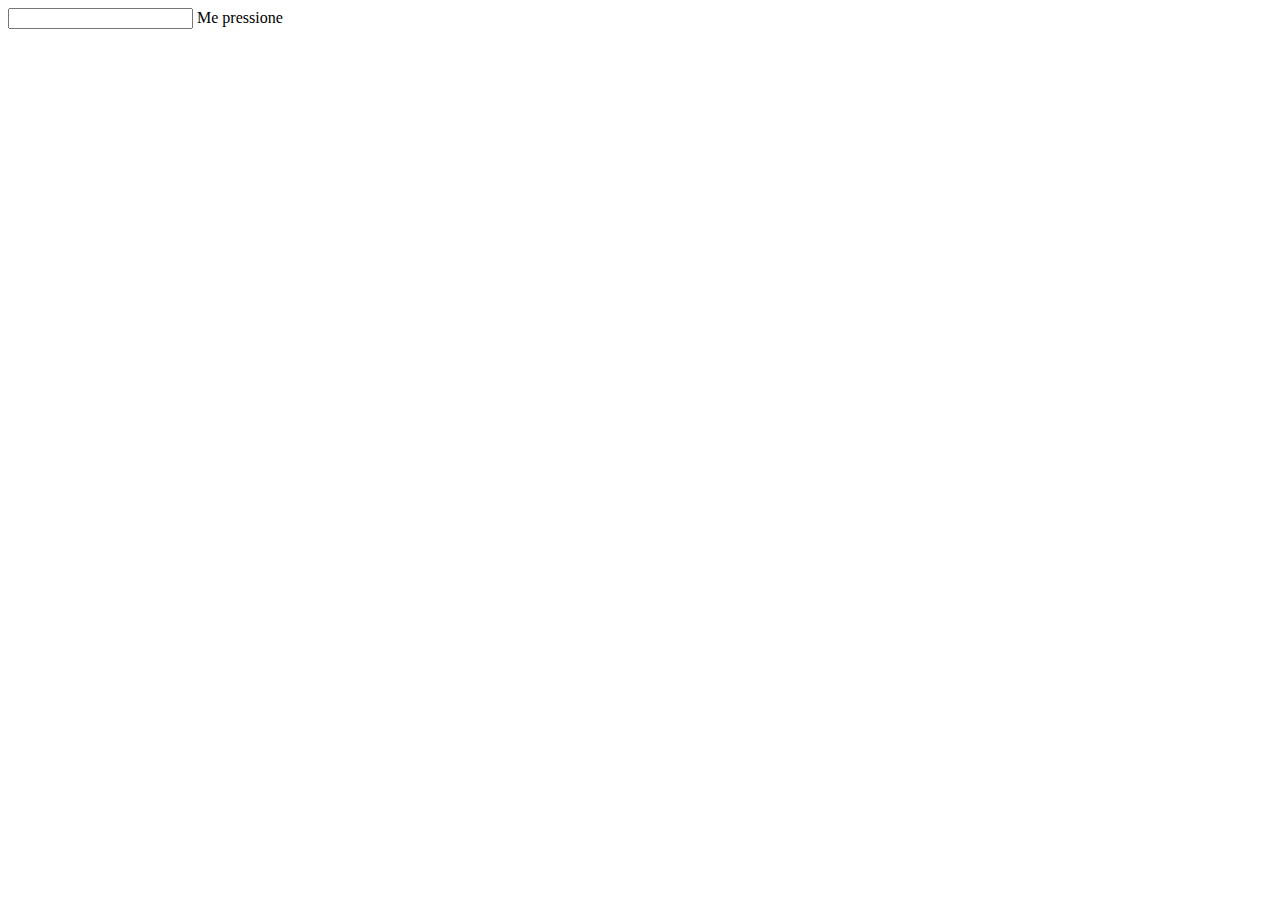
==== JScourse/Manipulando_DOM/index.html @ c86bb340 "Python Exercises Day 05" ====
<!DOCTYPE html>
<html lang="br">
<head>
  <meta charset="UTF-8">
  <meta name="viewport" content="width=device-width, initial-scale=1.0">
  <title>Manipulando DOM, Curso JS</title>
</head>
<body>
  <!-- A dom é uma arvore de elementos no HTML, é composta por todos os elementos dispostos em tela. Basicamente é tudo que o JS vai controlar -->
  <div id="app">
    <input onkeypress="mostraalerta()"> Me pressione </input>
  </div>
  <script>
    function mostraalerta() {
      alert( 'Botão foi clicado');
    }
  </script>
</body>
</html>
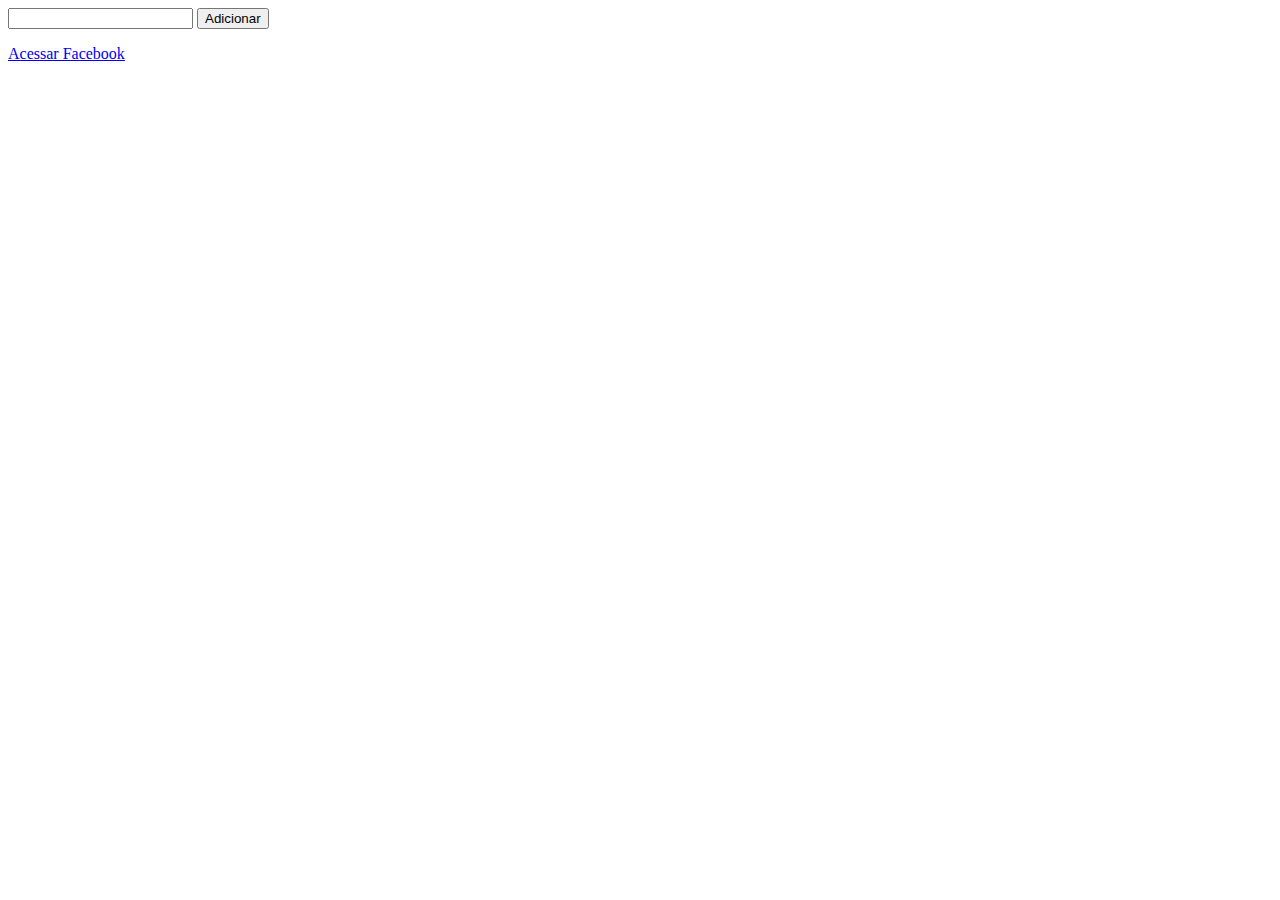
==== commit c8653ccf: "Atualização curso JS" ====
--- a/JScourse/Manipulando_DOM/index.html
+++ b/JScourse/Manipulando_DOM/index.html
@@ -1,19 +1,68 @@
 <!DOCTYPE html>
-<html lang="br">
-<head>
-  <meta charset="UTF-8">
-  <meta name="viewport" content="width=device-width, initial-scale=1.0">
-  <title>Manipulando DOM, Curso JS</title>
-</head>
-<body>
-  <!-- A dom é uma arvore de elementos no HTML, é composta por todos os elementos dispostos em tela. Basicamente é tudo que o JS vai controlar -->
-  <div id="app">
-    <input onkeypress="mostraalerta()"> Me pressione </input>
-  </div>
-  <script>
-    function mostraalerta() {
-      alert( 'Botão foi clicado');
-    }
-  </script>
-</body>
+  <head>
+    <title>Manipulando DOM, Curso JS</title>
+  </head>
+
+  <body>
+    <!-- A dom é uma arvore de elementos no HTML, é composta por todos os
+    elementos dispostos em tela. Basicamente é tudo que o JS vai controlar -->
+    <div id="app">
+      <input type="text" name="nome" id="nome" class="nome" />
+      <button class="botao">Adicionar</button>  
+    </div>
+    
+    <div class="box"></div>
+
+    <script>
+      var inputElement = document.getElementById("nome");
+      var inputElementTag = document.getElementsByTagName("input");
+      var inputElementClass = document.getElementsByClassName("nome");
+
+      console.log(inputElement);
+      console.log(inputElementTag);
+      console.log(inputElementClass);
+
+      var inputElementQuerySelect = document.querySelector("div#app input");
+      /* O querySelector ele seleciona apenas o primeiro elemento (caso
+    utilizado apenas com 'input' podemos também utilizar o
+    [nome=nomedonome] para poder especificar um input especifico. ) */
+      var inputElementQuerySelectAll = document.querySelectorAll("input");
+
+      console.log(inputElementQuerySelect);
+
+      var btnElement = document.querySelector("button.botao");
+      btnElement.onclick = function () {
+        var text = inputElementQuerySelect.value;
+        alert(text);
+      };
+      /* Fim da Primeira Aula */
+      var linkElement = document.createElement("a");
+      linkElement.setAttribute("href", "https://facebook.com.br");
+      linkElement.setAttribute("target", "_blanc")
+      /* Nessa primeira variável ele vai criar o <a href = 'link'></a> */
+      var textElement = document.createTextNode("Acessar Facebook");
+      linkElement.appendChild(textElement);
+      /* Essa segunda variável cria o texto que vai aparecer no DOM */
+      /* Tudo isso foi criado mas ainda não foi jogado no body */
+      var divisorElement = document.createElement('p');
+
+      var containerElement = document.querySelector('#app')
+      containerElement.appendChild(divisorElement)
+      containerElement.appendChild(linkElement)
+      /* Fim da aula 3 */
+
+/*    var boxElement = document.createElement('div');
+      boxElement.setAttribute('class', 'box' );
+      boxElement.setAttribute('width','100');
+      boxElement.setAttribute('height', '100'); */
+      var boxElement = querySelector('.box')
+
+      boxElement.style.width = 100; /* Note que não precisamos colocar o px */
+      boxElement.style.height = 200; /* Note que não precisamos colocar o px */
+      boxElement.style.backgroundColor = '#f00'; /* Note que não precisamos colocar o -
+      para isso colocamos o 'C' maiúsculo  */
+
+
+    </script>
+  </body>
 </html>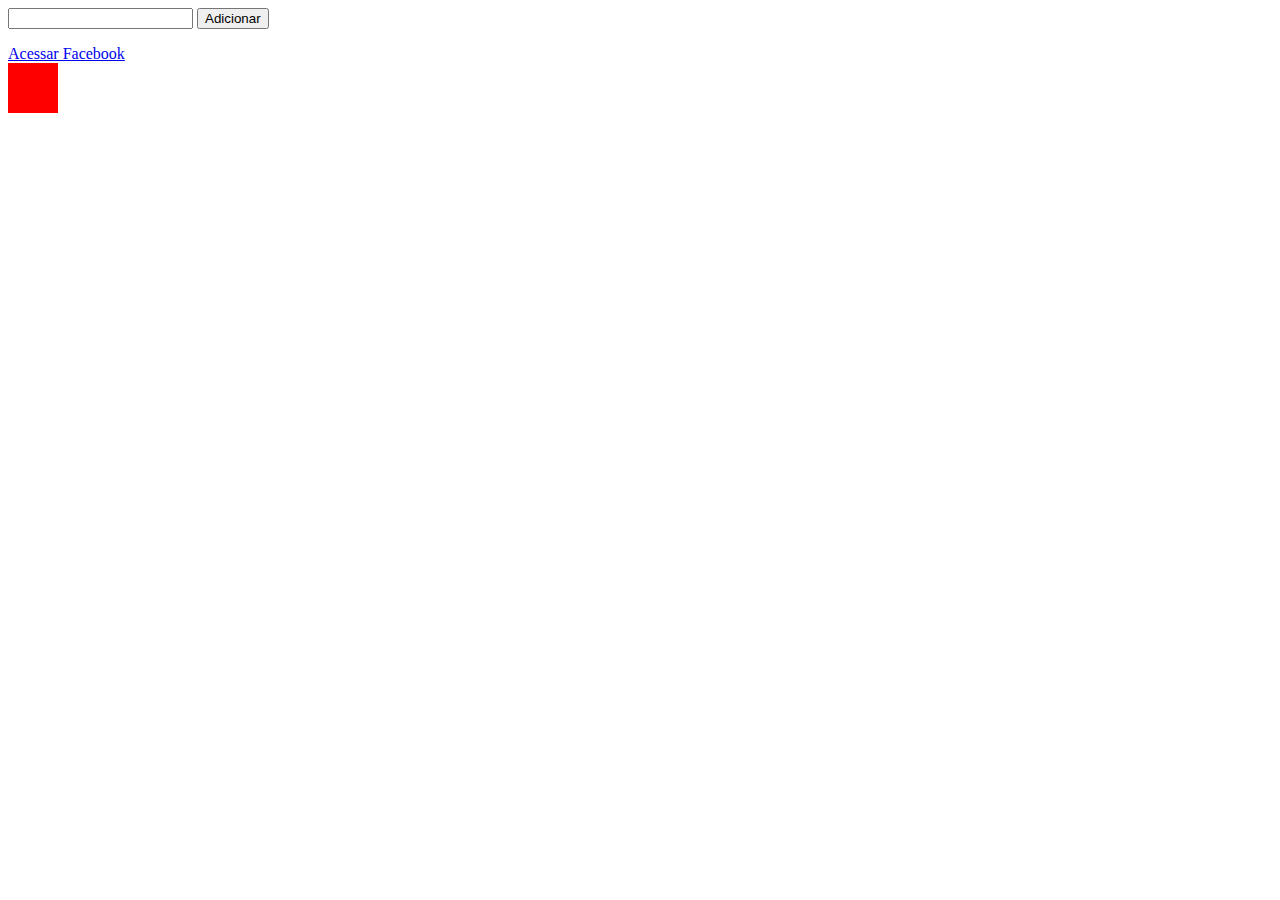
==== commit 6ee05fba: "JS Módulo 2 Exercícios" ====
--- a/JScourse/Manipulando_DOM/index.html
+++ b/JScourse/Manipulando_DOM/index.html
@@ -1,4 +1,4 @@
-<!DOCTYPE html>
+<html>
   <head>
     <title>Manipulando DOM, Curso JS</title>
   </head>
@@ -10,8 +10,8 @@
       <input type="text" name="nome" id="nome" class="nome" />
       <button class="botao">Adicionar</button>  
     </div>
+    <div class="box"></div>
     
-    <div class="box"></div>
 
     <script>
       var inputElement = document.getElementById("nome");
@@ -55,14 +55,12 @@
       boxElement.setAttribute('class', 'box' );
       boxElement.setAttribute('width','100');
       boxElement.setAttribute('height', '100'); */
-      var boxElement = querySelector('.box')
+      var boxElement = document.querySelector('.box')
 
-      boxElement.style.width = 100; /* Note que não precisamos colocar o px */
-      boxElement.style.height = 200; /* Note que não precisamos colocar o px */
+      boxElement.style.width = 50; /* Note que não precisamos colocar o px */
+      boxElement.style.height = 50; /* Note que não precisamos colocar o px */
       boxElement.style.backgroundColor = '#f00'; /* Note que não precisamos colocar o -
       para isso colocamos o 'C' maiúsculo  */
-
-
     </script>
   </body>
 </html>